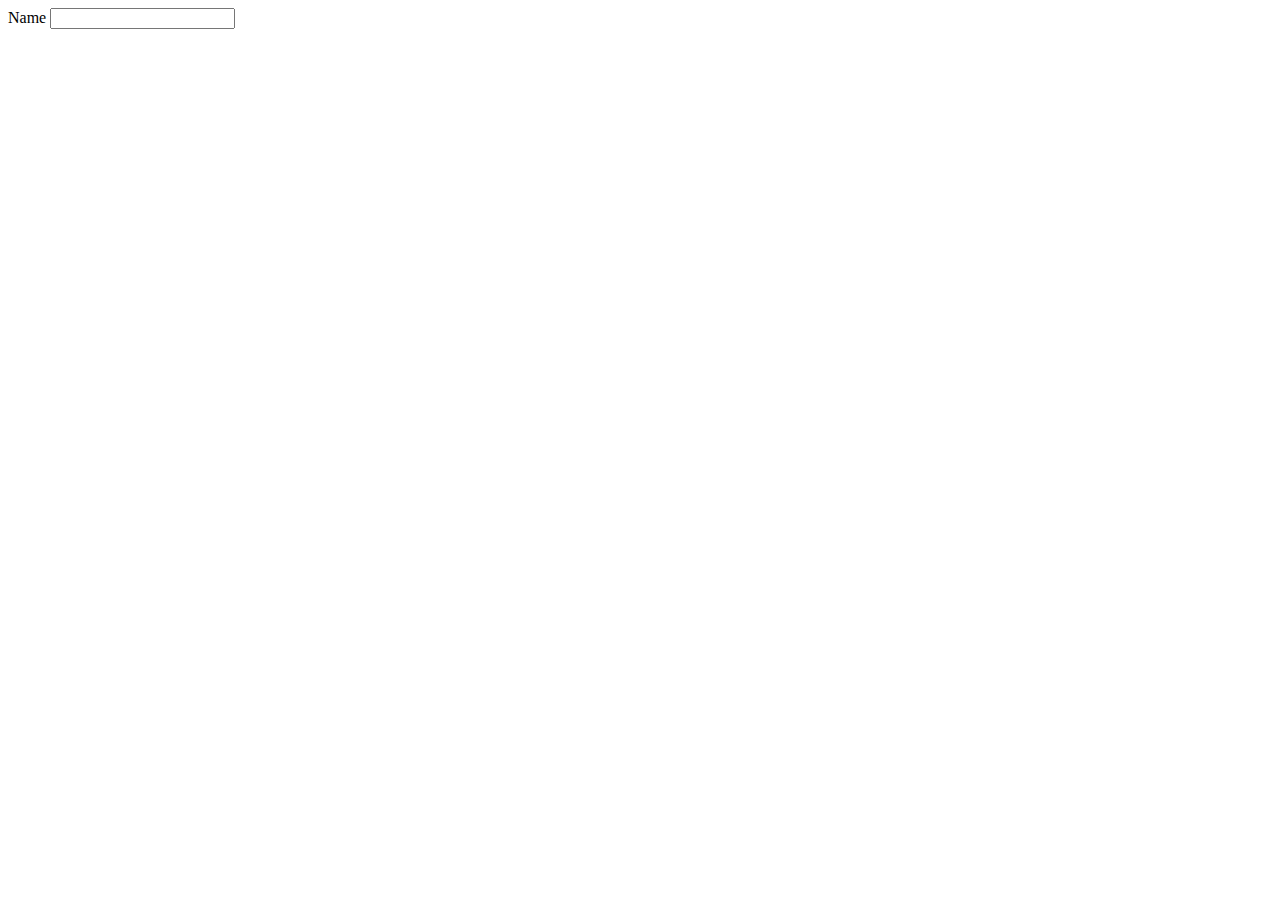
==== src/main/resources/templates/clients/create.html @ 582538bb "v06 - added css, html files, added ClientService, added ClientController" ====
<!DOCTYPE html>
<html lang="en" xmlns:th="http://www.thymeleaf.org">
<head>
    <meta charset="UTF-8">
    <title>Add new programmer</title>
    <link rel="stylesheet" href="/webjars/bootstrap/4.3.1/css/bootstrap.min.css" />
    <link rel="stylesheet" href="/css/clientCreate.css">
    <script src="/webjars/jquery/3.4.1/jquery.min.js"></script>
    <script src="/webjars/bootstrap/4.3.1/js/bootstrap.min.js"></script>
</head>
<body>

<div class="container">
    <div class="row">
        <div class="col-8 offset-2">
            <form method="post" th:action="@{/clients/createClient}" th:object="${client}" enctype="multipart/form-data">

                <div class="form-group">
                    <label for="name">Name</label>
                    <input id="name" type="text" class="form-control" th:fields="*{name}" />
                </div>





            </form>
        </div>
    </div>
</div>






</body>

</html>
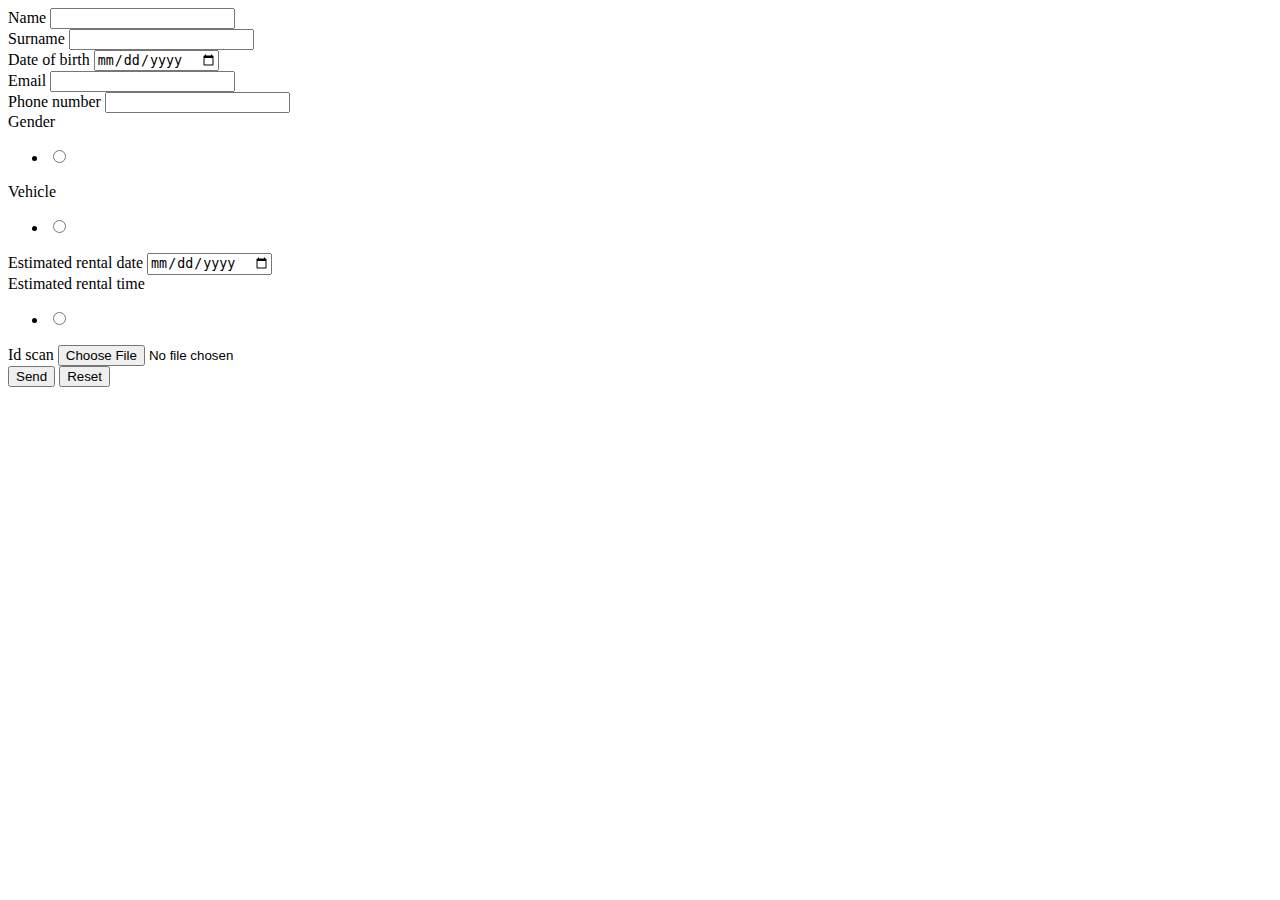
==== commit 7de32d11: "v07 - created form for new Client" ====
--- a/src/main/resources/templates/clients/create.html
+++ b/src/main/resources/templates/clients/create.html
@@ -2,8 +2,8 @@
 <html lang="en" xmlns:th="http://www.thymeleaf.org">
 <head>
     <meta charset="UTF-8">
-    <title>Add new programmer</title>
-    <link rel="stylesheet" href="/webjars/bootstrap/4.3.1/css/bootstrap.min.css" />
+    <title>Add new client</title>
+    <link rel="stylesheet" href="/webjars/bootstrap/4.3.1/css/bootstrap.min.css"/>
     <link rel="stylesheet" href="/css/clientCreate.css">
     <script src="/webjars/jquery/3.4.1/jquery.min.js"></script>
     <script src="/webjars/bootstrap/4.3.1/js/bootstrap.min.js"></script>
@@ -13,16 +13,77 @@
 <div class="container">
     <div class="row">
         <div class="col-8 offset-2">
-            <form method="post" th:action="@{/clients/createClient}" th:object="${client}" enctype="multipart/form-data">
+            <form method="post" th:action="@{/clients/create}" th:object="${client}" enctype="multipart/form-data">
 
                 <div class="form-group">
                     <label for="name">Name</label>
-                    <input id="name" type="text" class="form-control" th:fields="*{name}" />
+                    <input id="name" type="text" class="form-control" th:fields="*{name}"/>
                 </div>
 
+                <div class="form-group">
+                    <label for="surname">Surname</label>
+                    <input id="surname" type="text" class="form-control" th:fields="*{surname}"/>
+                </div>
 
+                <div class="form-group">
+                    <label for="dateOfBirth">Date of birth</label>
+                    <input id="dateOfBirth" type="date" class="form-control" th:fields="*{dateOfBirth}"/>
+                </div>
 
+                <div class="form-group">
+                    <label for="email">Email</label>
+                    <input id="email" type="email" class="form-control" th:fields="*{email}"/>
+                </div>
 
+                <div class="form-group">
+                    <label for="phoneNumber">Phone number</label>
+                    <input id="phoneNumber" type="text" class="form-control" th:fields="*{phoneNumber}"/>
+                </div>
+
+                <div class="form-group">
+                    <label>Gender</label>
+                    <ul class="list-group">
+                        <li th:each="g : ${genders}" class="list-group-item">
+                            <input type="radio" th:field="*{gender}" th:value="${g}" class="mr-1"/>
+                            <label th:text="${g}" class="mr-2"></label>
+                        </li>
+                    </ul>
+                </div>
+
+                <div class="form-group">
+                    <label>Vehicle</label>
+                    <ul class="list-group">
+                        <li th:each="v : ${vehicles}" class="list-group-item">
+                            <input type="radio" th:field="*{vehicle}" th:value="${v}" class="mr-1"/>
+                            <label th:text="${v}" class="mr-2"></label>
+                        </li>
+                    </ul>
+                </div>
+
+                <div class="form-group">
+                    <label for="estimatedRentalDate">Estimated rental date</label>
+                    <input id="estimatedRentalDate" type="date" class="form-control" th:field="*{estimatedRentalDate}"/>
+                </div>
+
+                <div class="form-group">
+                    <label>Estimated rental time</label>
+                    <ul class="list-group">
+                        <li th:each="ert : ${estimateRentalTime}" class="list-group-item">
+                            <input type="radio" th:field="*{estimatedRentalTime}" th:value="${ert}" class="mr-1"/>
+                            <label th:text="${ert.getValue()}" class="mr-2"></label>
+                        </li>
+                    </ul>
+                </div>
+
+                <div class="form-group">
+                    <label for="idScan">Id scan</label>
+                    <input id="idScan" type="file" class="form-control" th:field="*{drivingLicenseScan}"/>
+                </div>
+
+                <div class="form-group">
+                    <button type="submit" class="btn btn-success">Send</button>
+                    <button type="reset" class="btn btn-outline-danger">Reset</button>
+                </div>
 
             </form>
         </div>
@@ -30,10 +91,6 @@
 </div>
 
 
-
-
-
-
 </body>
 
 </html>